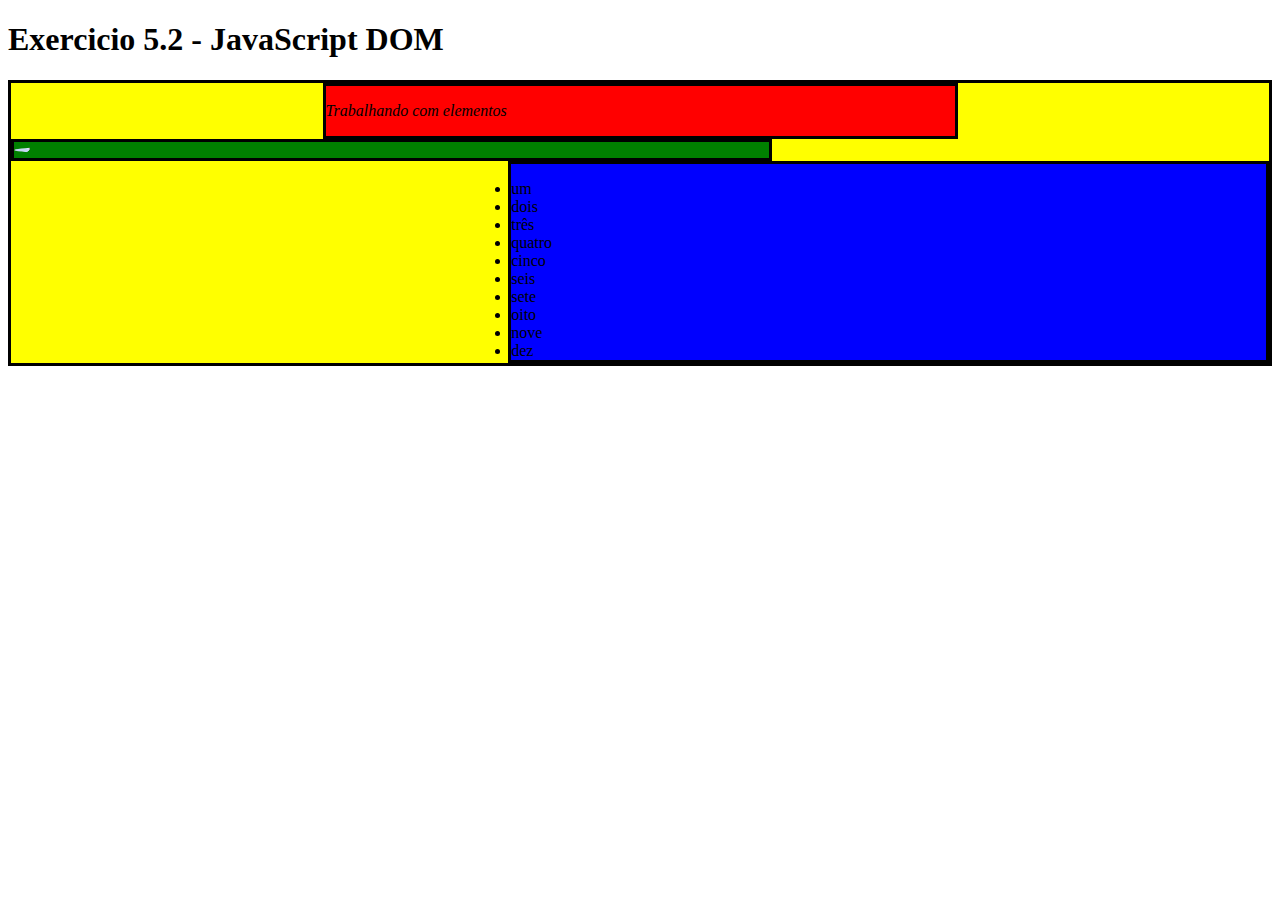
==== fundamentos/bloco-5-javascript-dom-eventos-e-web-storage/dia-2-javascript-trabalhando-com-elementos/index.html @ ef7dac54 "Adiciona uma lista nao ordenada" ====
<!DOCTYPE html>
<html>
  <head>
    <meta charset="UTF-8" />
    <meta name="viewport" content="width=device-width" />
    <title>Exercício 5.2</title>
    <style>
      div {
        border-color: black;
        border-style: solid;
      }

      .title {
        text-align: center;
      }

      .main-content {
        background-color: yellow;
      }

      .main-content .center-content {
        background-color: red;
        width: 50%;
        margin-left: auto;
        margin-right: auto;
      }

      .main-content .center-content p {
        font-style: italic;
      }

      .main-content .left-content {
        background-color: green;
        width: 60%;
        margin-left: 0;
        margin-right: auto;
      }

      .main-content .left-content .small-image {
        display: block;
        margin-left: auto;
        margin-right: auto;
        border-radius: 100%;
      }

      .main-content .right-content {
        background-color: blue;
        width: 60%;
        margin-left: auto;
        margin-right: 0;
      }

      .main-content .description {
        text-align: center;
      }
    </style>
  </head>
  <body>
    <script> 
      // 1. Adicione a tag h1 com o texto Exercício 5.2 - JavaScript DOM como filho da tag body ;
      let filho = document.createElement('h1');
      document.body.appendChild(filho);
      filho.innerText = 'Exercicio 5.2 - JavaScript DOM';

      // 2. Adicione a tag div com a classe main-content como filho da tag body ;
      let filhoDiv = document.createElement('div');
      document.body.appendChild(filhoDiv);
      filhoDiv.className = 'main-content';

      // 3. Adicione a tag div com a classe center-content como filho da tag div criada no passo 2;
      let pai = document.querySelector('.main-content');
      let div = document.createElement('div');
      pai.appendChild(div);
      div.className = 'center-content';

      // 4. Adicione a tag p como filho do div criado no passo 3 e coloque algum texto;
      let divPai = document.getElementsByClassName('center-content')[0];
      let tagP = document.createElement('p');
      divPai.appendChild(tagP);
      tagP.innerText = 'Trabalhando com elementos';

      // 5. Adicione a tag div com a classe left-content como filho da tag div criada no passo 2;
      let div3 = document.getElementsByClassName('main-content')[0];
      let tagDiv = document.createElement('div');
      div3.appendChild(tagDiv);
      tagDiv.className = 'left-content';

      // 6. Adicione a tag div com a classe right-content como filho da tag div criada no passo 2;
      let div4 = document.getElementsByClassName('main-content')[0];
      let tagDiv1 = document.createElement('div');
      div4.appendChild(tagDiv1);
      tagDiv1.className = 'right-content';

      // 7. Adicione uma imagem com src configurado para o valor https://picsum.photos/200 e classe small-image . Esse elemento deve ser filho do div criado no passo 5;
      let divImage = document.getElementsByClassName('left-content')[0];
      let imagem = document.createElement('img');
      divImage.appendChild(imagem);
      imagem.src = 'https://picsum.photos/200';
      imagem.className = 'small-image';

      // 8. Adicione uma lista não ordenada com os valores de 1 a 10 por extenso como valores da lista. Essa lista deve ser filha do div criado no passo 6;
      let paiLista = document.getElementsByClassName('right-content')[0];
      let lista = document.createElement('ul');
      paiLista.appendChild(lista);

      let listaDesordenada = document.querySelector('ul');

      let valores = ['um', 'dois', 'três', 'quatro', 'cinco', 'seis', 'sete', 'oito', 'nove', 'dez'];
      
      for (let index = 0; index < valores.length; index += 1) {
        let Numeros = valores[index]
        let listaNumeros = document.createElement('li');
        listaNumeros.innerText = valores[index];
        paiLista.appendChild(listaNumeros);
      }

    </script>
  </body>
</html>
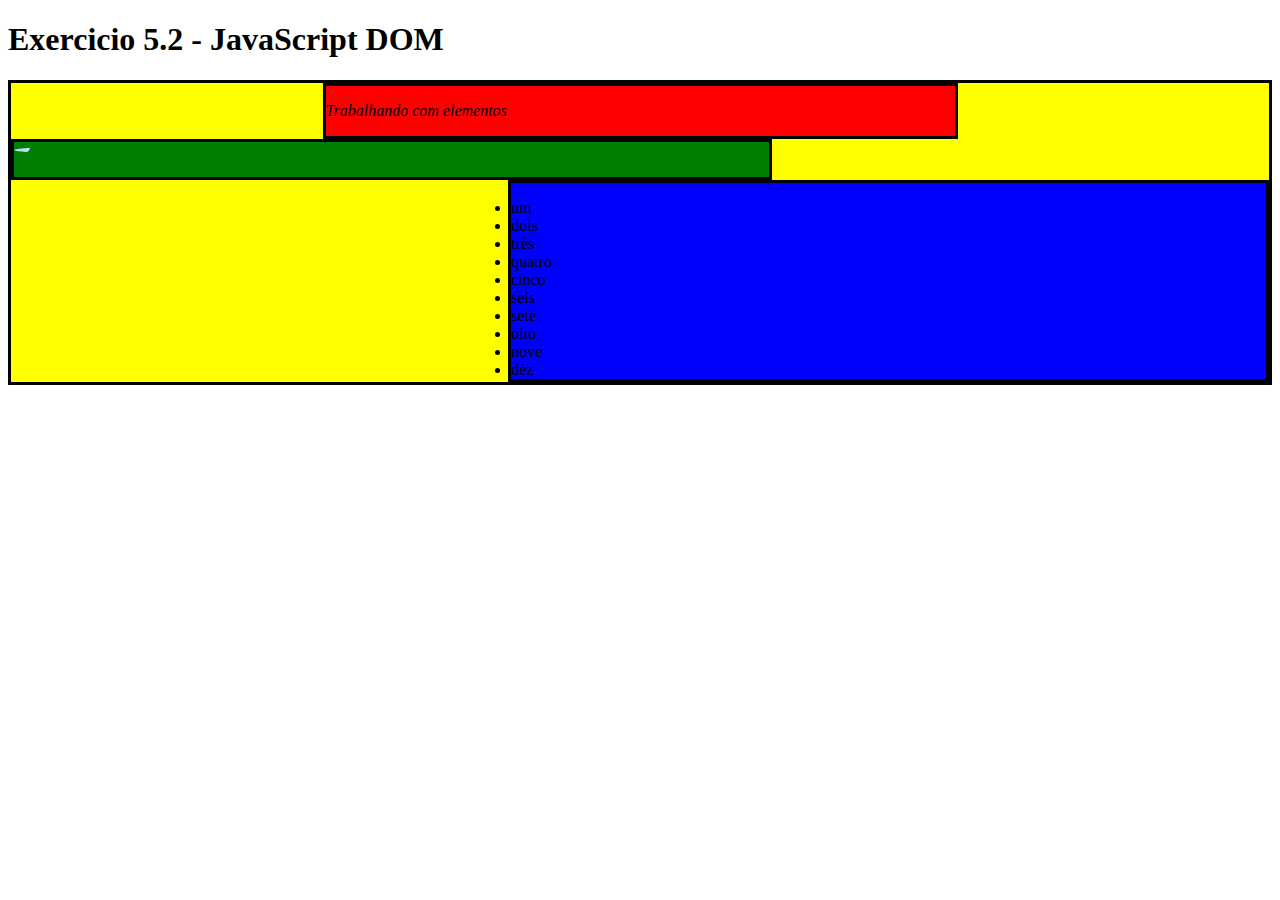
==== commit 180ab7df: "Adiciona 3 tags h3" ====
--- a/fundamentos/bloco-5-javascript-dom-eventos-e-web-storage/dia-2-javascript-trabalhando-com-elementos/index.html
+++ b/fundamentos/bloco-5-javascript-dom-eventos-e-web-storage/dia-2-javascript-trabalhando-com-elementos/index.html
@@ -114,6 +114,19 @@
         paiLista.appendChild(listaNumeros);
       }
 
+      // 9. Adicione 3 tags h3 , todas sendo filhas do div criado no passo 2.
+      let tag1 = document.getElementsByClassName('left-content')[0];
+      let criandoTag = document.createElement('h3');
+      tag1.appendChild(criandoTag);
+
+      let tag2 = document.getElementsByClassName('left-content')[0];
+      let criandoTag2 = document.createElement('h3');
+      tag2.appendChild(criandoTag2);
+
+      let tag3 = document.getElementsByClassName('left-content')[0];
+      let criandoTag3 = document.createElement('h3');
+      tag3.appendChild(criandoTag3);
+
     </script>
   </body>
 </html>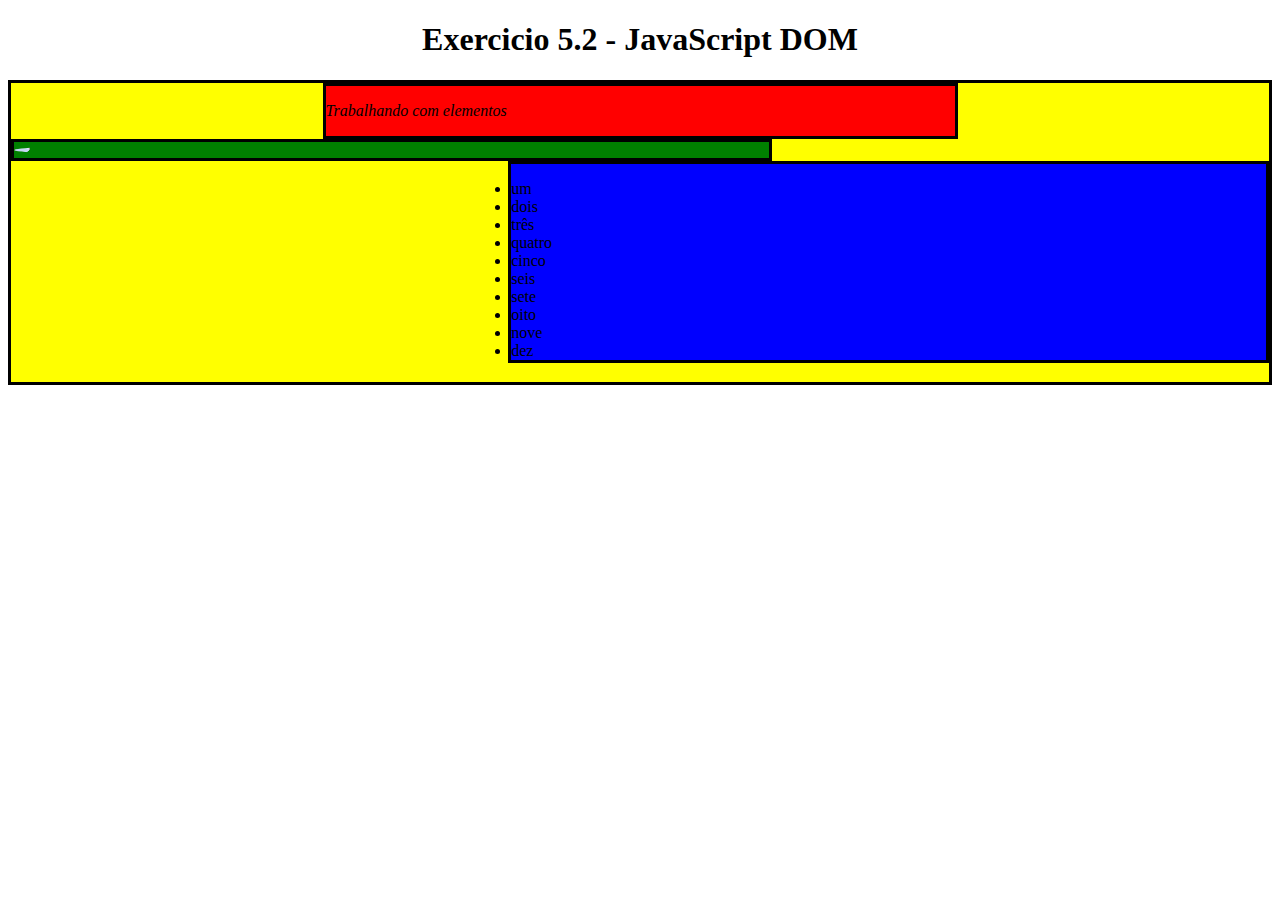
==== commit d0d22b64: "Adiciona a classe title na tag h1" ====
--- a/fundamentos/bloco-5-javascript-dom-eventos-e-web-storage/dia-2-javascript-trabalhando-com-elementos/index.html
+++ b/fundamentos/bloco-5-javascript-dom-eventos-e-web-storage/dia-2-javascript-trabalhando-com-elementos/index.html
@@ -115,17 +115,26 @@
       }
 
       // 9. Adicione 3 tags h3 , todas sendo filhas do div criado no passo 2.
-      let tag1 = document.getElementsByClassName('left-content')[0];
+      let tag1 = document.getElementsByClassName('main-content')[0];
       let criandoTag = document.createElement('h3');
       tag1.appendChild(criandoTag);
 
-      let tag2 = document.getElementsByClassName('left-content')[0];
+      let tag2 = document.getElementsByClassName('main-content')[0];
       let criandoTag2 = document.createElement('h3');
       tag2.appendChild(criandoTag2);
 
-      let tag3 = document.getElementsByClassName('left-content')[0];
+      let tag3 = document.getElementsByClassName('main-content')[0];
       let criandoTag3 = document.createElement('h3');
       tag3.appendChild(criandoTag3);
+
+      // 1. Adicione a classe title na tag h1 criada;
+      let adicionaClasseH1 = document.querySelector('h1');
+      adicionaClasseH1.className = 'title';
+      
+  
+
+
+
 
     </script>
   </body>
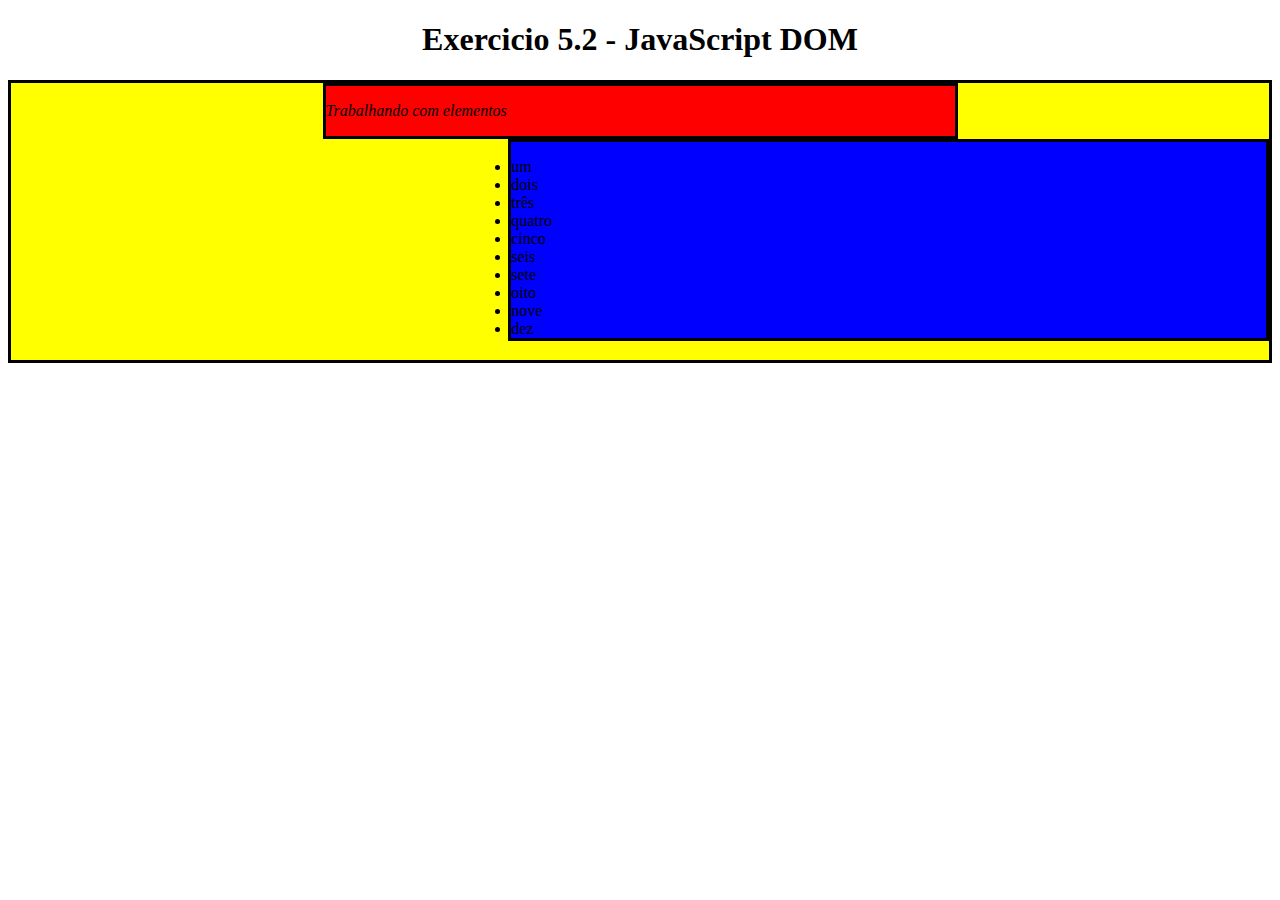
==== commit 91fc8a67: "Remove o div criado no passo 5" ====
--- a/fundamentos/bloco-5-javascript-dom-eventos-e-web-storage/dia-2-javascript-trabalhando-com-elementos/index.html
+++ b/fundamentos/bloco-5-javascript-dom-eventos-e-web-storage/dia-2-javascript-trabalhando-com-elementos/index.html
@@ -131,10 +131,20 @@
       let adicionaClasseH1 = document.querySelector('h1');
       adicionaClasseH1.className = 'title';
       
-  
+      // 2. Adicione a classe description nas 3 tags h3 criadas;
+      let adicionaClasseH3 = document.getElementsByTagName('h3')[0];
+      adicionaClasseH3.className = 'description';
 
+      let adicionaClasseH3_2 = document.getElementsByTagName('h3')[1];
+      adicionaClasseH3_2.className = 'description';
 
+      let adicionaClasseH3_3 = document.getElementsByTagName('h3')[2];
+      adicionaClasseH3_3.className = 'description';
 
+      // 3. Remova o div criado no passo 5 (aquele que possui a classe left-content ). Utilize a função .removeChild() ;
+      let remove = document.querySelector('.main-content');
+      let removeDiv = document.querySelector('.left-content');
+      remove.removeChild(removeDiv);
 
     </script>
   </body>
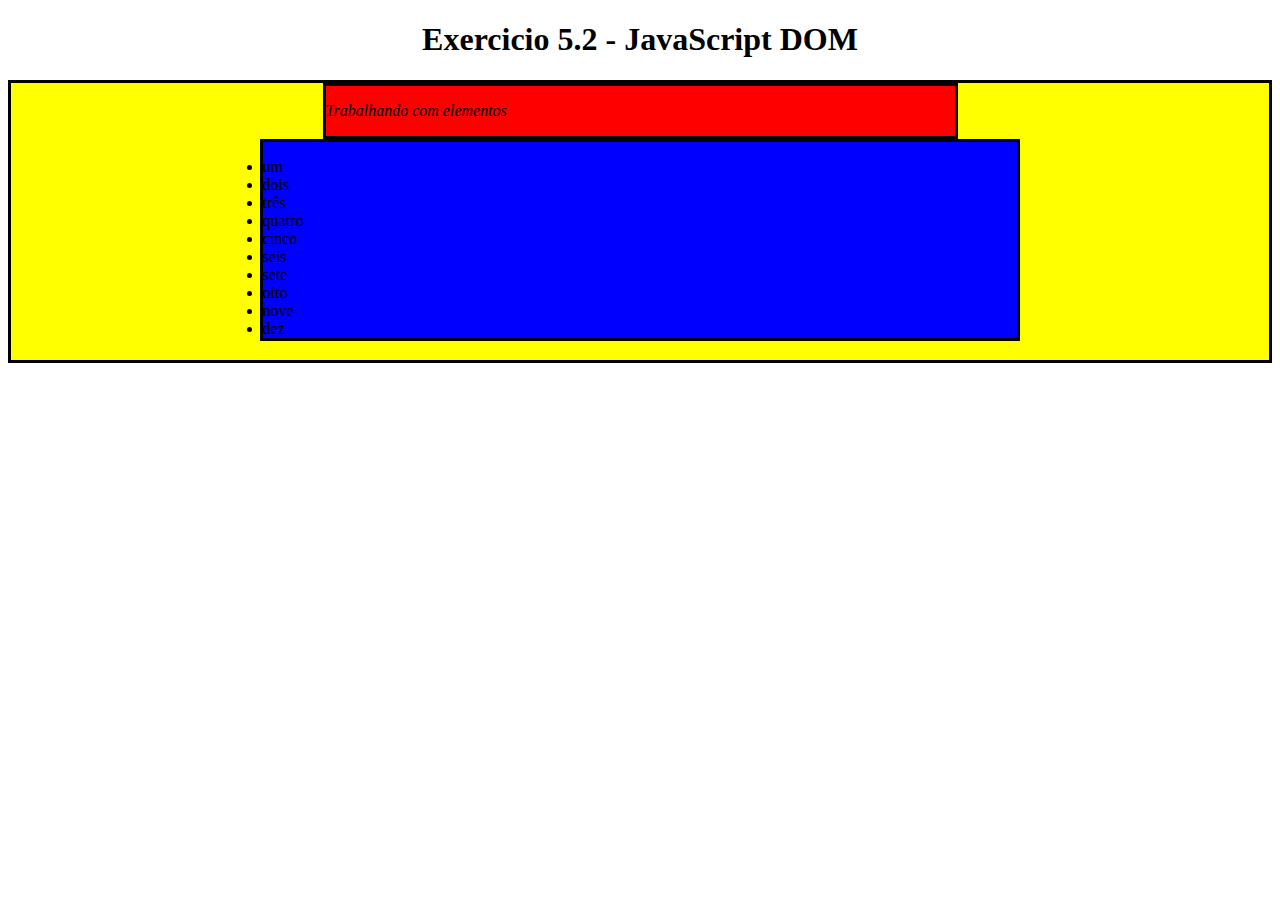
==== commit dc614ab0: "Centraliza o div criado no passo 6" ====
--- a/fundamentos/bloco-5-javascript-dom-eventos-e-web-storage/dia-2-javascript-trabalhando-com-elementos/index.html
+++ b/fundamentos/bloco-5-javascript-dom-eventos-e-web-storage/dia-2-javascript-trabalhando-com-elementos/index.html
@@ -146,6 +146,8 @@
       let removeDiv = document.querySelector('.left-content');
       remove.removeChild(removeDiv);
 
+      // 4. Centralize o div criado no passo 6 (aquele que possui a classe right-content ). Dica: para centralizar, basta configurar o margin-right: auto do div ;
+      document.querySelector('.right-content').style.marginRight = 'auto';
     </script>
   </body>
 </html>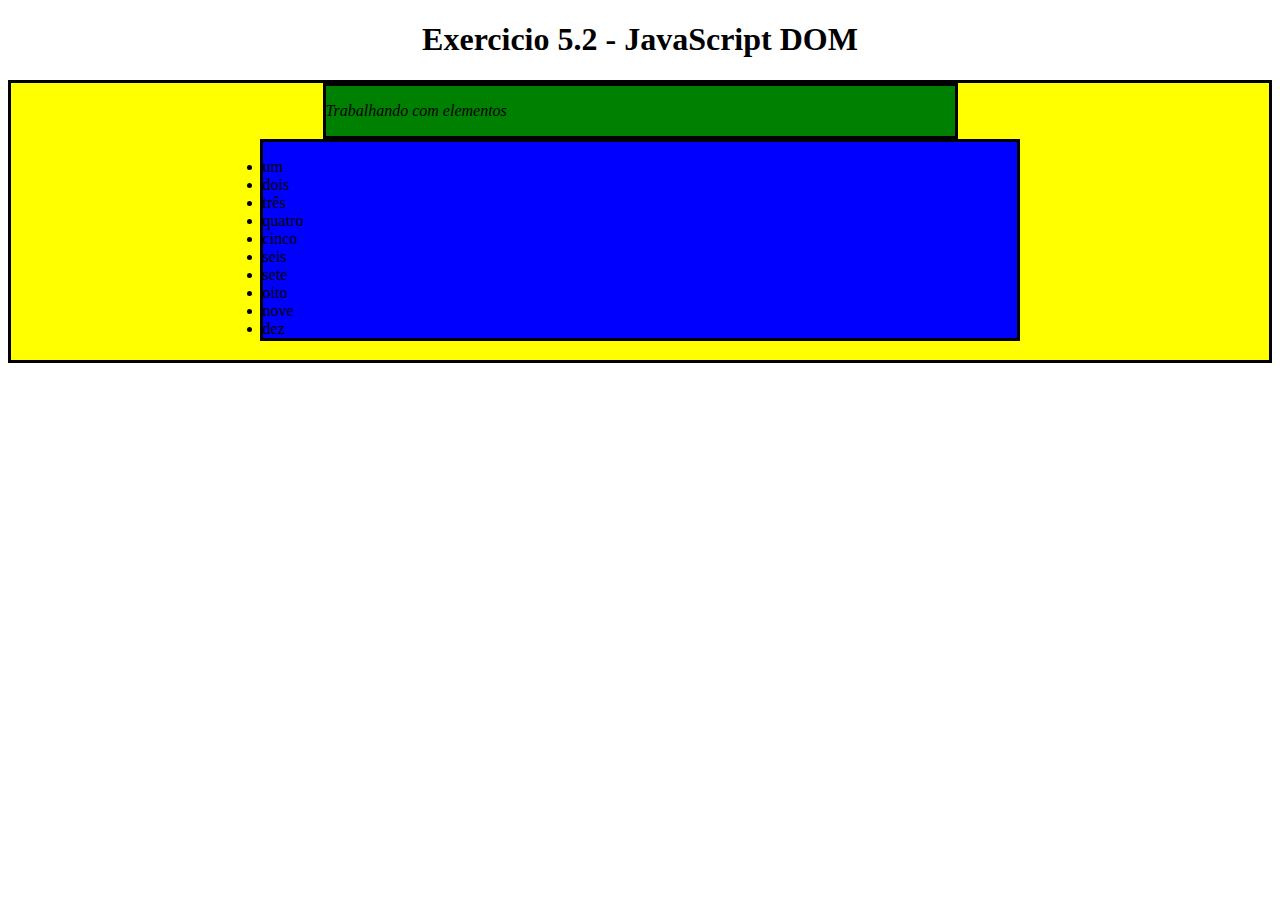
==== commit cacda2c1: "Troca a cor de fundo do elemento pai da div criada no passo 3" ====
--- a/fundamentos/bloco-5-javascript-dom-eventos-e-web-storage/dia-2-javascript-trabalhando-com-elementos/index.html
+++ b/fundamentos/bloco-5-javascript-dom-eventos-e-web-storage/dia-2-javascript-trabalhando-com-elementos/index.html
@@ -148,6 +148,10 @@
 
       // 4. Centralize o div criado no passo 6 (aquele que possui a classe right-content ). Dica: para centralizar, basta configurar o margin-right: auto do div ;
       document.querySelector('.right-content').style.marginRight = 'auto';
+
+      // 5. Troque a cor de fundo do elemento pai da div criada no passo 3 (aquela que possui a classe center-content ) para a cor verde;
+      document.querySelector('.center-content').style.backgroundColor = 'green';
+      
     </script>
   </body>
 </html>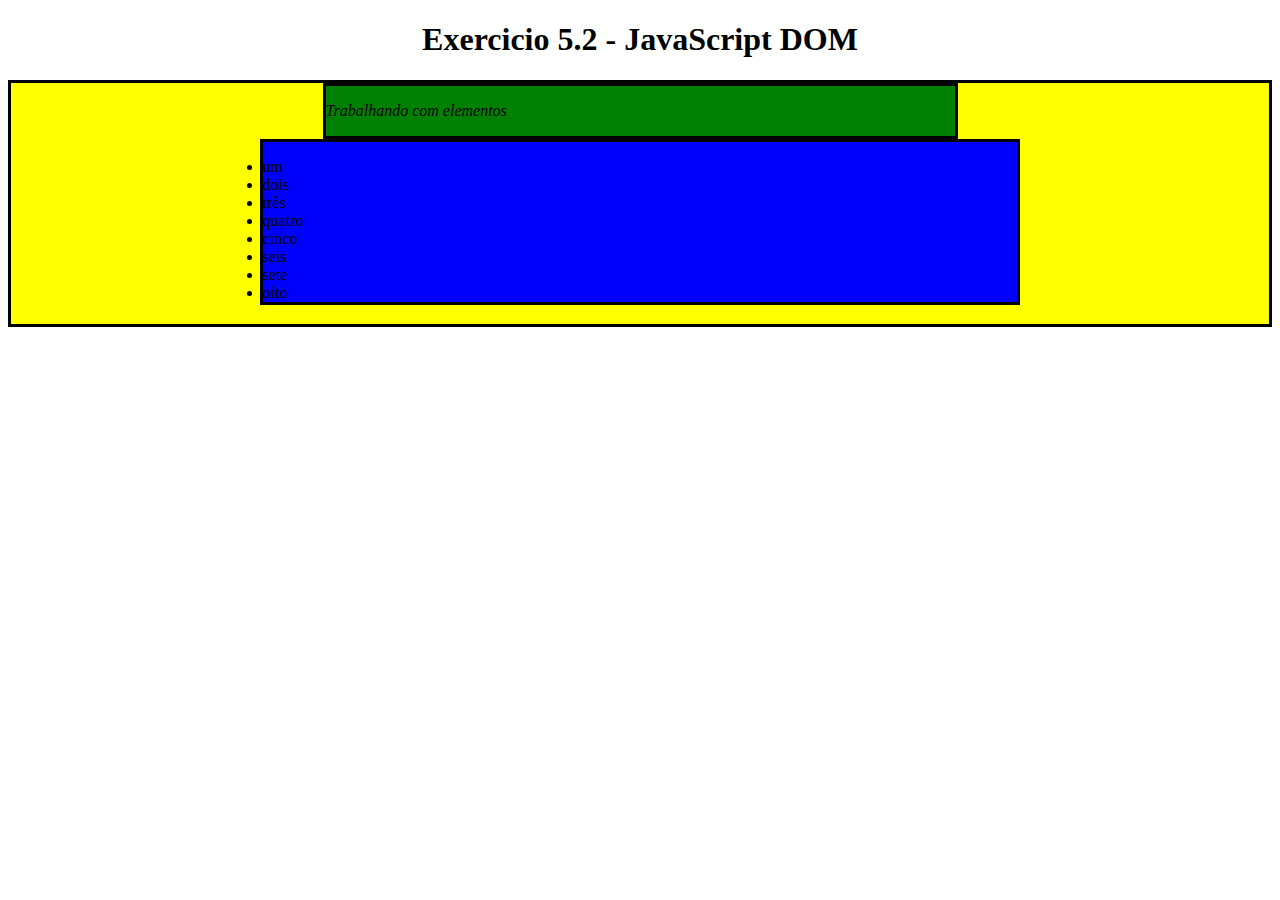
==== commit 73047ce2: "Remove os dois ultimos elementos da lista criada no passo 8" ====
--- a/fundamentos/bloco-5-javascript-dom-eventos-e-web-storage/dia-2-javascript-trabalhando-com-elementos/index.html
+++ b/fundamentos/bloco-5-javascript-dom-eventos-e-web-storage/dia-2-javascript-trabalhando-com-elementos/index.html
@@ -151,7 +151,15 @@
 
       // 5. Troque a cor de fundo do elemento pai da div criada no passo 3 (aquela que possui a classe center-content ) para a cor verde;
       document.querySelector('.center-content').style.backgroundColor = 'green';
+
+      // 6. Remova os dois últimos elementos ( nove e dez ) da lista criada no passo 8.
+      let ul = document.querySelector('.right-content');
+      let li = document.getElementsByTagName('li')[9];
+      ul.removeChild(li);
       
+      let ul_1 = document.querySelector('.right-content');
+      let li_1 = document.getElementsByTagName('li')[8];
+      ul_1.removeChild(li_1);
     </script>
   </body>
 </html>